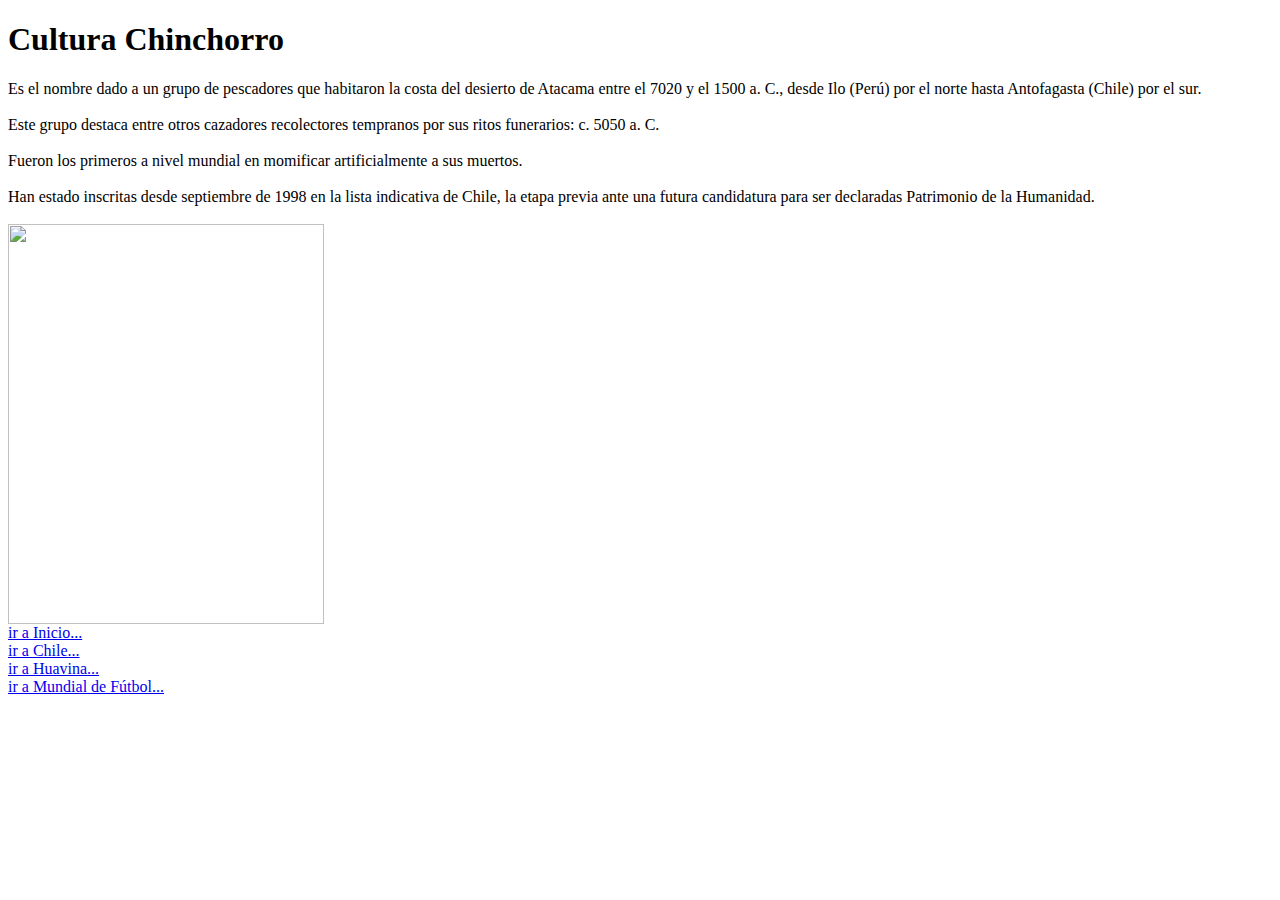
==== Arica.html @ 6d7627e8 "primera actualizacion" ====
<!DOCTYPE html>
<html>
    <head>
        <title>Mi Ciudad Webpage</title>
        <link href="file:///c:/users/Casa/Desktop/project0/project0/newstyle.css" rel="stylesheet">
    </head>
    <body>
        <h1>Cultura Chinchorro</h1>
        <h2></h2>
          <li>Es el nombre dado a un grupo de pescadores que habitaron la costa
             del desierto de Atacama entre el 7020 y el 1500 a. C., desde Ilo
             (Perú) por el norte hasta Antofagasta (Chile) por el sur.</li><br>
          <li>Este grupo destaca entre otros cazadores recolectores tempranos por
           sus ritos funerarios: c. 5050 a. C.</li><br>
          <li>Fueron los primeros a nivel mundial en momificar artificialmente a
           sus muertos.</li><br>
          <li>Han estado inscritas desde septiembre de 1998 en la lista indicativa
            de Chile, la etapa previa ante una futura candidatura para ser
            declaradas Patrimonio de la Humanidad.</li><br>
                 ​
      <img src="momiachinchorro.jpg" height="400" width="50%" align="middle">
      <li><a href="c:/Users/CASA/Desktop/project0/project0/principal.html">ir a Inicio...</a></li>
      <li><a href="c:/Users/CASA/Desktop/project0/project0/Chile.html">ir a Chile...</a></li>
      <li><a href="c:/Users/CASA/Desktop/project0/project0/Huavina.html">ir a Huavina...</a></li>
      <li><a href="c:/Users/CASA/Desktop/project0/project0/futbolmundial.html">ir a Mundial de Fútbol...</a></li>
</html>
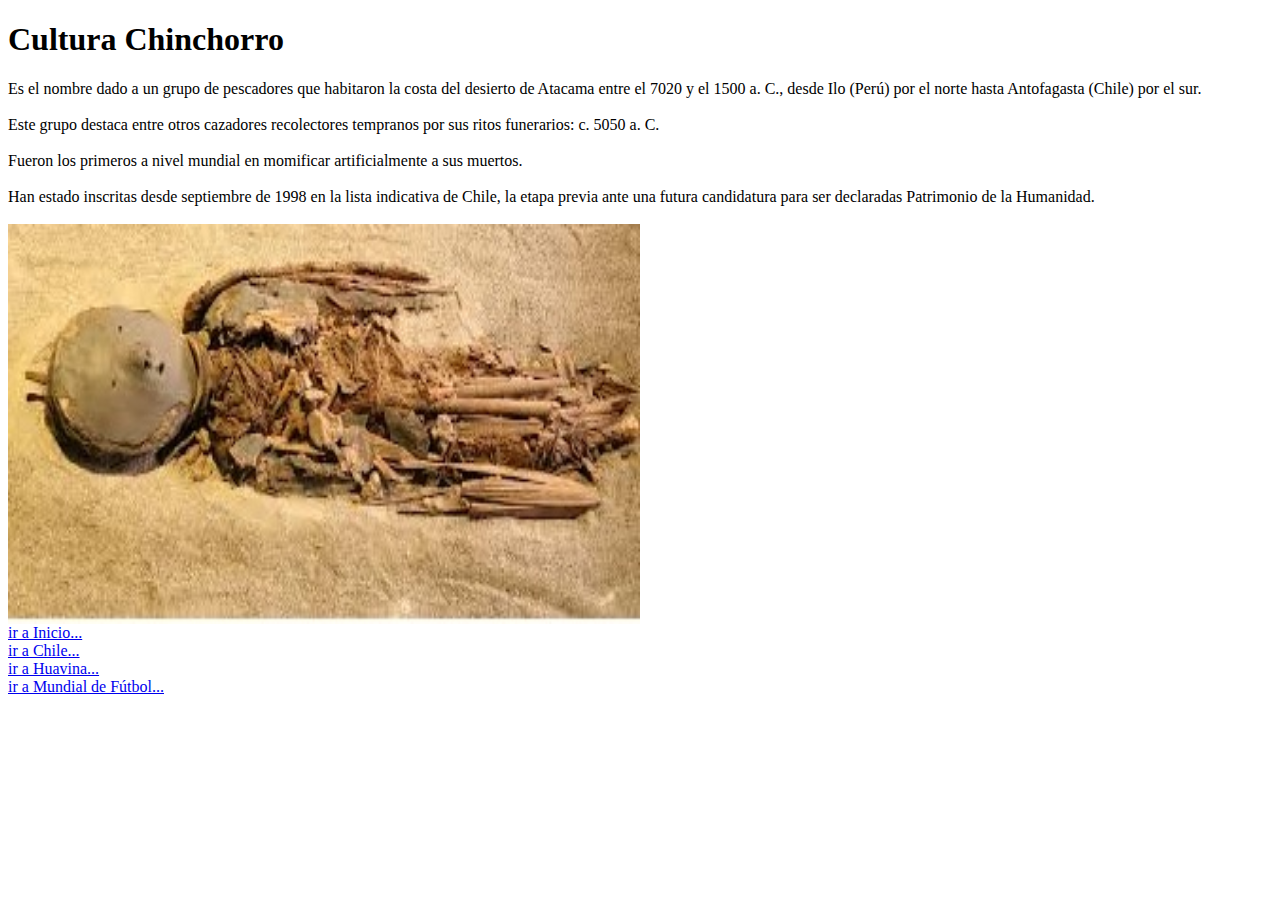
==== commit ae4fc33b: "primer cambio arica" ====
--- a/Arica.html
+++ b/Arica.html
@@ -2,7 +2,7 @@
 <html>
     <head>
         <title>Mi Ciudad Webpage</title>
-        <link href="file:///c:/users/Casa/Desktop/project0/project0/newstyle.css" rel="stylesheet">
+        <link href="file:///c:/users/Casa/Desktop/project0/estilos/newstyle.css" rel="stylesheet">
     </head>
     <body>
         <h1>Cultura Chinchorro</h1>
@@ -17,10 +17,10 @@
           <li>Han estado inscritas desde septiembre de 1998 en la lista indicativa
             de Chile, la etapa previa ante una futura candidatura para ser
             declaradas Patrimonio de la Humanidad.</li><br>
-                 ​
-      <img src="momiachinchorro.jpg" height="400" width="50%" align="middle">
-      <li><a href="c:/Users/CASA/Desktop/project0/project0/principal.html">ir a Inicio...</a></li>
-      <li><a href="c:/Users/CASA/Desktop/project0/project0/Chile.html">ir a Chile...</a></li>
-      <li><a href="c:/Users/CASA/Desktop/project0/project0/Huavina.html">ir a Huavina...</a></li>
-      <li><a href="c:/Users/CASA/Desktop/project0/project0/futbolmundial.html">ir a Mundial de Fútbol...</a></li>
+                 
+      <img src="imagenes/momiachinchorro.jpg" height="400" width="50%" align="middle">
+      <li><a href="c:/Users/CASA/Desktop/project0/principal.html">ir a Inicio...</a></li>
+      <li><a href="c:/Users/CASA/Desktop/project0/Chile.html">ir a Chile...</a></li>
+      <li><a href="c:/Users/CASA/Desktop/project0/Huavina.html">ir a Huavina...</a></li>
+      <li><a href="c:/Users/CASA/Desktop/project0/futbolmundial.html">ir a Mundial de Fútbol...</a></li>
 </html>
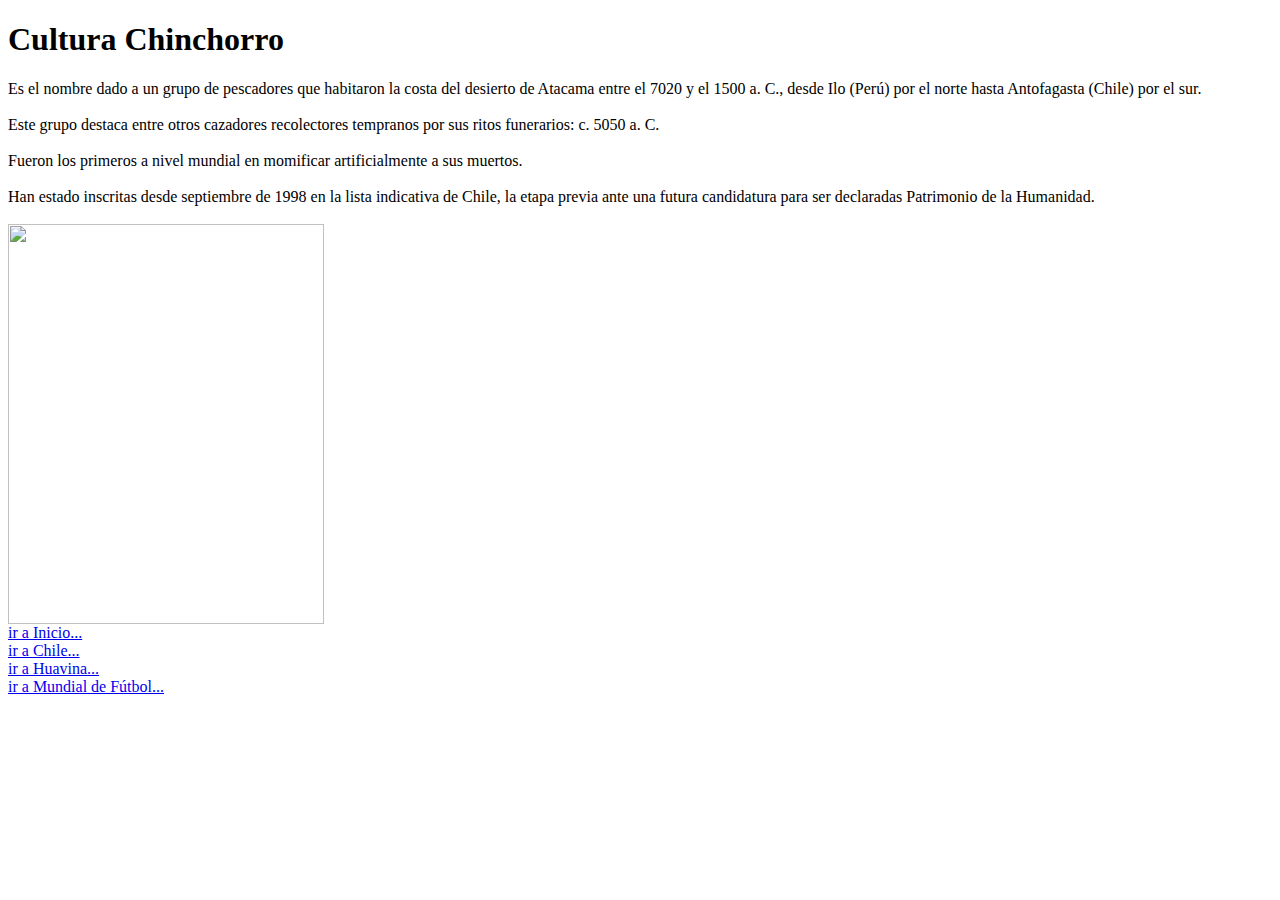
==== commit 283feeaf: "segundo cambio arica" ====
--- a/Arica.html
+++ b/Arica.html
@@ -17,8 +17,8 @@
           <li>Han estado inscritas desde septiembre de 1998 en la lista indicativa
             de Chile, la etapa previa ante una futura candidatura para ser
             declaradas Patrimonio de la Humanidad.</li><br>
-                 
-      <img src="imagenes/momiachinchorro.jpg" height="400" width="50%" align="middle">
+                 ​
+      <img src="momiachinchorro.jpg" height="400" width="50%" align="middle">
       <li><a href="c:/Users/CASA/Desktop/project0/principal.html">ir a Inicio...</a></li>
       <li><a href="c:/Users/CASA/Desktop/project0/Chile.html">ir a Chile...</a></li>
       <li><a href="c:/Users/CASA/Desktop/project0/Huavina.html">ir a Huavina...</a></li>
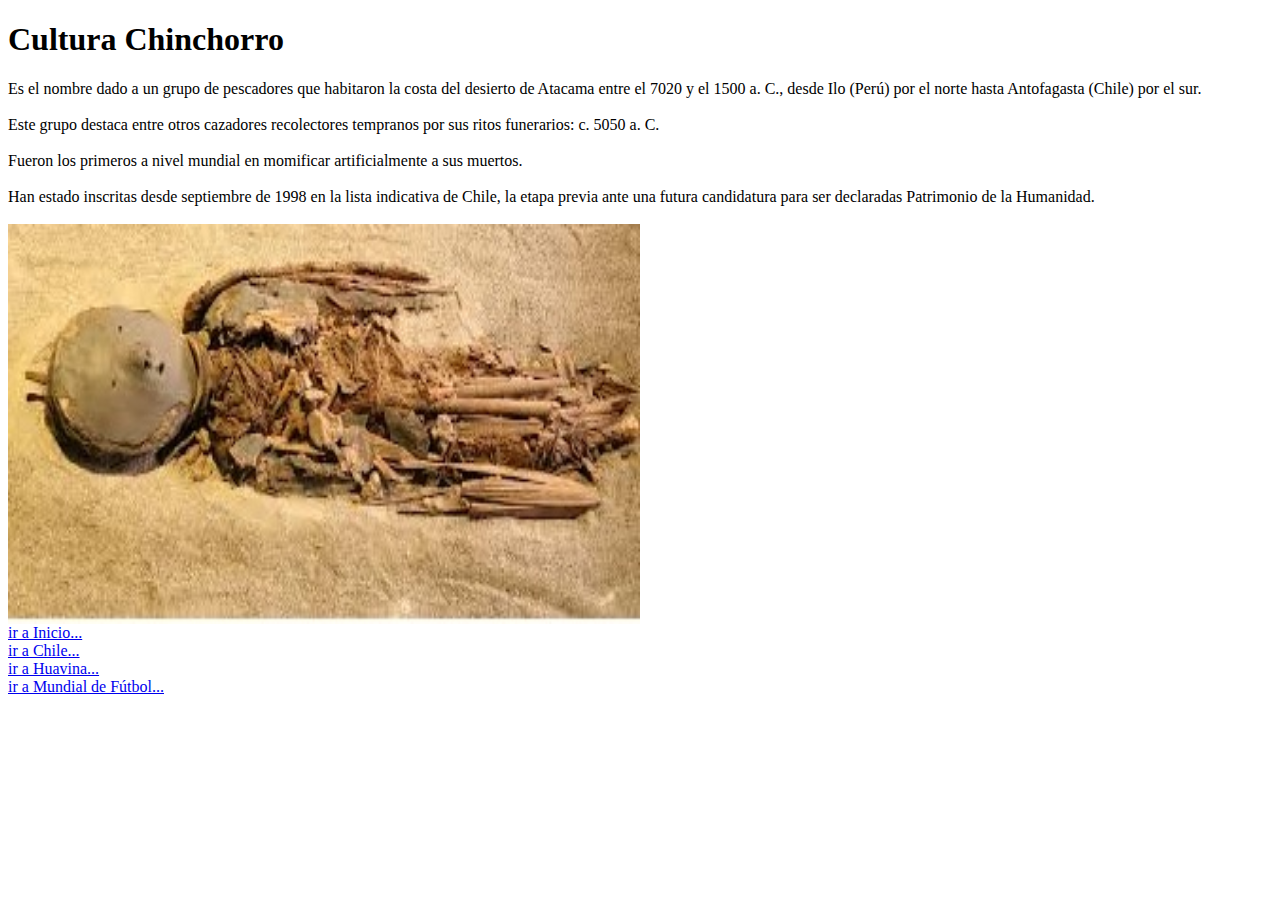
==== commit f4daa21a: "tercer cambio arica" ====
--- a/Arica.html
+++ b/Arica.html
@@ -17,8 +17,8 @@
           <li>Han estado inscritas desde septiembre de 1998 en la lista indicativa
             de Chile, la etapa previa ante una futura candidatura para ser
             declaradas Patrimonio de la Humanidad.</li><br>
-                 ​
-      <img src="momiachinchorro.jpg" height="400" width="50%" align="middle">
+              
+      <img src="imagenes/momiachinchorro.jpg" height="400" width="50%" align="middle">
       <li><a href="c:/Users/CASA/Desktop/project0/principal.html">ir a Inicio...</a></li>
       <li><a href="c:/Users/CASA/Desktop/project0/Chile.html">ir a Chile...</a></li>
       <li><a href="c:/Users/CASA/Desktop/project0/Huavina.html">ir a Huavina...</a></li>
